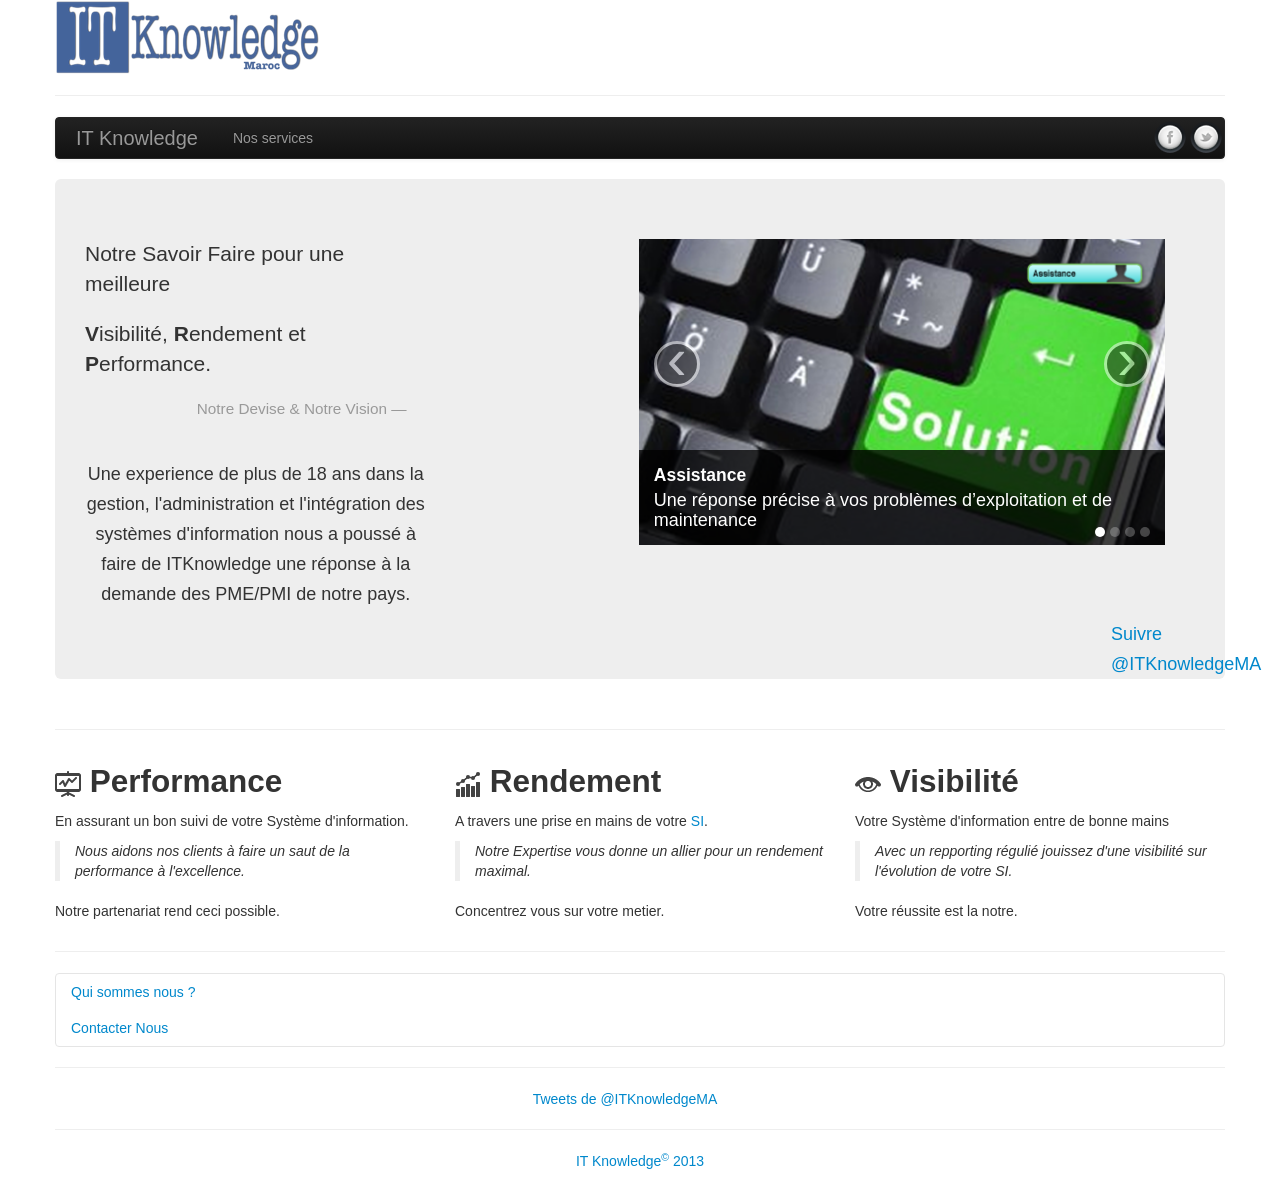
==== archive/index.html @ 9f3d24bb "Initial Hugo rebuild of itknowledge.ma (fr/en, AI agentic services focus) - Multilingual Hugo 0.170 " ====
<!DOCTYPE html>
<html lang="en">
<head>
	<!-- Google Tag Manager -->
	<script>(function(w,d,s,l,i){w[l]=w[l]||[];w[l].push({'gtm.start':
	new Date().getTime(),event:'gtm.js'});var f=d.getElementsByTagName(s)[0],
	j=d.createElement(s),dl=l!='dataLayer'?'&l='+l:'';j.async=true;j.src=
	'https://www.googletagmanager.com/gtm.js?id='+i+dl;f.parentNode.insertBefore(j,f);
	})(window,document,'script','dataLayer','GTM-KGM5GGJ');</script>
	<!-- End Google Tag Manager -->
    <meta charset="utf-8">
    <link type="text/plain" rel="author" href="https://www.itknowledge.ma/humans.txt">
    <meta name="viewport" content="width=device-width, initial-scale=1.0">
    <meta name="description" content="ITKnowledge fournit des services de création de site web au Maroc, intégration des systemes d'information , developpement applications Mobile et consulting en securite au Maroc.">
    <meta name="keywords" content="websense, Trendmicro, Cyberoam, juniper, Cisco, Microsoft, Astaro, Kaspersky, vmware, Xenserver, Citrix, Peplink, Securite, firewall, Mobile application, Web application, Formation IT, Formation Drupal, Formation Securite, Formation systemes, Formation Management">
    <meta http-equiv="Expires" content="mon, 26 dec 2013 00:30:00 GMT">
    <meta name="author" content="itknowledge.ma">
    <meta property="og:title" content="Conseil Maroc, Accopagnement Maroc,  Integration Maroc, Assistance Maroc, formation Securite Maroc, Audit Securite Maroc">
    <meta property="og:type" content="blog">
    <meta property="og:url" content="http://www.itknowledgemaroc.com/index.html">
    <meta property="og:image" content="http://www.itknowledgemaroc.com/images/logoitknowledgesmall.png">
    <meta property="og:site_name" content="IT Integration Conseil Assistance et Accompagnement Maroc - ITKnowledge">
    <meta property="fb:admins" content="100004329032729">
    <meta property="og:description" content="ITKnowledge fournit des services de création de site web au Maroc, intégration des systemes d'information , developpement applications Mobile et consulting en securite au Maroc.">
    <meta name="robots" content="INDEX,FOLLOW">
    <meta name="google-site-verification" content="gLkpE6vQe5Xq4Aj5p43UBh1eKog3j5j23NVmX8FNdp8" />
    <meta name="google-site-verification" content="kWJfULlwI8M_8m8OjEC60_mT_LgZrUk0gXQHV8JNLC8" />
    <meta name="google-site-verification" content="b7w4H4zEkG7fqYgEr7KMDvGUmPZwwdD9KAbfcp3x84A" />
    <script src="https://load.sumome.com/" data-sumo-site-id="2e2bdeb082dbbfe4f0b3ce0807c9096d0d4c359fb4e5bbbcb52ca690d9aaf2c2" async="async"></script>
    <title>Conseil Maroc, Accopagnement Maroc,  Integration Maroc, Assistance Maroc, formation Securite Maroc, Audit Securite Maroc | ITKnowledge</title>

    <!-- Les styles -->

    <link href="css/bootstrap.css" rel="stylesheet">
    <link href="css/docs.css" rel="stylesheet">
    <link rel="icon" href="favicon.ico" type="image/x-icon">
    <link rel="shortcut icon" href="favicon.ico" type="image/x-icon">
    <link rel="stylesheet" href="css/mystyle.css">

<!--     <link href='http://fonts.googleapis.com/css?family=Belleza' rel='stylesheet' type='text/css'> -->

    <style>
      body {
        padding-top: 0px; /* 60px to make the container go all the way to the bottom of the topbar */
      }
    </style>
<!--     <link href="css/bootstrap-responsive.css" rel="stylesheet"> -->

    <!-- HTML5 shim, for IE6-8 support of HTML5 elements -->
    <!--[if lt IE 9]>
      <script src="js/html5shiv.js"></script>
    <![endif]-->

    <!-- Fav and touch icons -->
    <link rel="apple-touch-icon-precomposed" sizes="144x144" href="https://itknowledge.ma/assets/ico/apple-touch-icon-144-precomposed.png">
    <link rel="apple-touch-icon-precomposed" sizes="114x114" href="https://itknowledge.ma/assets/ico/apple-touch-icon-114-precomposed.png">
    <link rel="apple-touch-icon-precomposed" sizes="72x72" href="https://itknowledge.ma/assets/ico/apple-touch-icon-72-precomposed.png">
    <link rel="apple-touch-icon-precomposed" href="https://itknowledge.ma/assets/ico/apple-touch-icon-57-precomposed.png">
    <link rel="shortcut icon" href="https://itknowledge.ma/assets/ico/favicon.png">
<!--     <script src="jquery-1.9.1.min.js"></script> -->
    <script type="text/javascript">
	  !function(){var analytics=window.analytics=window.analytics||[];if(!analytics.initialize)if(analytics.invoked)window.console&&console.error&&console.error("Segment snippet included twice.");else{analytics.invoked=!0;analytics.methods=["trackSubmit","trackClick","trackLink","trackForm","pageview","identify","reset","group","track","ready","alias","debug","page","once","off","on"];analytics.factory=function(t){return function(){var e=Array.prototype.slice.call(arguments);e.unshift(t);analytics.push(e);return analytics}};for(var t=0;t<analytics.methods.length;t++){var e=analytics.methods[t];analytics[e]=analytics.factory(e)}analytics.load=function(t){var e=document.createElement("script");e.type="text/javascript";e.async=!0;e.src=("https:"===document.location.protocol?"https://":"http://")+"cdn.segment.com/analytics.js/v1/"+t+"/analytics.min.js";var n=document.getElementsByTagName("script")[0];n.parentNode.insertBefore(e,n)};analytics.SNIPPET_VERSION="4.0.0";
	  analytics.load("5xCom2hsTp8vgGqq35LtOImy88eGm15W");
	  analytics.page();
  	  }}();
	</script>
	
	
	<!-- Start of Async Drift Code -->
<script>
!function() {
  var t;
  if (t = window.driftt = window.drift = window.driftt || [], !t.init) return t.invoked ? void (window.console && console.error && console.error("Drift snippet included twice.")) : (t.invoked = !0, 
  t.methods = [ "identify", "config", "track", "reset", "debug", "show", "ping", "page", "hide", "off", "on" ], 
  t.factory = function(e) {
    return function() {
      var n;
      return n = Array.prototype.slice.call(arguments), n.unshift(e), t.push(n), t;
    };
  }, t.methods.forEach(function(e) {
    t[e] = t.factory(e);
  }), t.load = function(t) {
    var e, n, o, i;
    e = 3e5, i = Math.ceil(new Date() / e) * e, o = document.createElement("script"), 
    o.type = "text/javascript", o.async = !0, o.crossorigin = "anonymous", o.src = "https://js.driftt.com/include/" + i + "/" + t + ".js", 
    n = document.getElementsByTagName("script")[0], n.parentNode.insertBefore(o, n);
  });
}();
drift.SNIPPET_VERSION = '0.3.1';
drift.load('8gs86n2d8gik');
</script>
<!-- End of Async Drift Code -->
</head>


<!-- <head>
   <title>Bootstrap 101 Template</title>
    <meta name="viewport" content="width=device-width, initial-scale=1.0">

    <link href="css/bootstrap-responsive.css" rel="stylesheet">

    <link href="css/bootstrap.min.css" rel="stylesheet" media="screen">
</head> -->

<body>
<!-- Google Tag Manager (noscript) -->
<noscript><iframe src="https://www.googletagmanager.com/ns.html?id=GTM-KGM5GGJ"
height="0" width="0" style="display:none;visibility:hidden"></iframe></noscript>
<!-- End Google Tag Manager (noscript) -->

<div class="container">
        <div>
            <img src="img/logoitknowledgesmall.png">
        </div>

</div>

<div class="container">
    <hr>
    <div class="navbar navbar-inverse navbar-fixed">
        <div class="navbar-inner">
            <div class="container">
                    <a id="btn1" class="brand" href="index.html#">IT Knowledge</a>
                    <ul class="nav">
                        <li id="btn2"><a href="index.html#">Nos services</a></li>
                        <li id="btn3"><a href="index.html#"></a></li>



                    </ul>
                    <div class="row pull-right">
                    <div class="container social" >
                        <div class="row">
                            <span class="icon-bar"><a href="https://www.facebook.com/ITKnowledgeMaroc"><div class="facebook"></div></a></span>
                            <span class="icon-bar"><a href="https://twitter.com/ITKnowledgeMA"><div class="twitter"></div></a></span>
                        </div>
                    </div>
                    </div>


            </div>
        </div>
    </div>


    <div class="row-fluid">

        <div class="span12">
            <div class="hero-unit">
                <div id="home" class="row">
                    <div class="span4">

                        <p class="lead">Notre Savoir Faire pour une meilleure </p>
                        <p class="lead"><strong>V</strong>isibilité, <strong>R</strong>endement et <strong>P</strong>erformance.</p>
                        <blockquote class="pull-right">
                        <small>Notre Devise &<cite title="Notre Vision"> Notre Vision</cite></small>
                        </blockquote>
                        <br>
                        <br>
                        <p class="text-center">Une experience de plus de 18 ans dans la gestion, l'administration et l'intégration des systèmes d'information nous a poussé à faire de ITKnowledge une réponse à la demande des PME/PMI de notre pays.</p>

                    </div>


                    <div class="span6 offset2">
                        <div id="myCarousel" class="carousel slide">
                            <ol class="carousel-indicators">
                            <li data-target="#myCarousel" data-slide-to="0" class="active"></li>
                            <li data-target="#myCarousel" data-slide-to="1"></li>
                            <li data-target="#myCarousel" data-slide-to="2"></li>
                            <li data-target="#myCarousel" data-slide-to="3"></li>
                            </ol>
                            <!-- Carousel items -->
                            <div class="carousel-inner">
                                <div class="active item">
                                    <img src="img/img01.png" alt="">
                                    <div class="carousel-caption">
                                        <h4>Assistance</h4>
                                        <p>Une réponse précise à vos problèmes d’exploitation et de maintenance</p>
                                    </div>
                                </div>
                                <div class="item">
                                    <img src="img/img02.png" alt="">
                                    <div class="carousel-caption">
                                        <h4>Accompagnement</h4>
                                        <p>Des consultants expérimentés vous assurent un accompagnement réussi</p>
                                    </div>
                                </div>
                                <div class="item">
                                    <img src="img/img03.png" alt="">
                                    <div class="carousel-caption">
                                        <h4>Integration</h4>
                                        <p>Nos ingénieurs sont à votre disposition pour mieux comprendre vos besoins</p>
                                    </div>
                                </div>
                                <div class="item">
                                    <img src="img/img04.png" alt="">
                                    <div class="carousel-caption">
                                        <h4>Conseil</h4>
                                        <p>Une expertise pointue sur les nouvelles technologies pour un meilleur conseil</p>
                                    </div>
                                </div>
                            </div>

                    <!-- Carousel nav -->
                            <a class="carousel-control left" href="index.html#myCarousel" data-slide="prev">&lsaquo;</a>
                            <a class="carousel-control right" href="index.html#myCarousel" data-slide="next">&rsaquo;</a>
                        </div>
                    </div>
                    <div class="twitt">
<a href="https://twitter.com/ITKnowledgeMA" class="twitter-follow-button" data-show-count="false" data-lang="fr" data-show-screen-name="false">Suivre @ITKnowledgeMA</a>
<script>!function(d,s,id){var js,fjs=d.getElementsByTagName(s)[0],p=/^http:/.test(d.location)?'http':'https';if(!d.getElementById(id)){js=d.createElement(s);js.id=id;js.src=p+'://platform.twitter.com/widgets.js';fjs.parentNode.insertBefore(js,fjs);}}(document, 'script', 'twitter-wjs');</script>
</div>
                </div>




                <div id="service" class="row product-list">
                    <div class="span3">
                    <ul class="box">
                        <li>
                            <div class="img-product">

                                <img src="img/AccompagnementBW.png" alt="">
                                <h3>Accompagnement</h3>
                                <p>Nous assistons nos clients à la réalisation des cahiers des charges pour leurs projets informatiques.</p>
                            </div>
                        </li>
                    </ul>
                    </div>

                    <div class="span3">
                    <ul class="box">
                        <li>
                            <div class="img-product">

                                <img src="img/IntegrationBW.png" alt="">
                                <h3>Integration</h3>
                                <p>Nous mettons en place l'architecture qui répond aux besoins les plus pointus de nos clients.</p>
                            </div>
                        </li>
                    </ul>
                    </div>


                    <div class="span3">
                    <ul class="box">
                        <li>
                            <div class="img-product">

                                <img src="img/ConseilBW.png" alt="">
                                <h3>Conseil</h3>
                                <p>Nous apportons le meilleur des nouvelles technologies pour satisfaire les nouveaux défis de nos clients.</p>
                            </div>
                        </li>
                    </ul>
                    </div>


                    <div class="span3">
                    <ul class="box">
                        <li>
                            <div class="img-product">

                                <img src="img/AssistanceBW.png" alt="">
                                <h3>Assistance</h3>
                                <p>Nous sommes à l'écoute de nos clients pour résoudre leurs problèmes d'exploitation au quotidien.</p>
                            </div>
                        </li>
                    </ul>
                    </div>







                </div>















                </div>





        </div>

    </div>
    <hr>
    <div class="row">

        <div class="span4">

            <h2><img src="img/performance.png"> Performance</h2>
            <p>En assurant un bon suivi de votre Système d'information.</p>
            <blockquote><em>Nous aidons nos clients à faire un saut de la performance à l'excellence.</em></blockquote>
            <p>Notre partenariat rend ceci possible.</p>
        </div>

        <div class="span4">

            <h2><img src="img/rendement.png"> Rendement</h2>
            <p class="tooltip-demo">A travers une prise en mains de votre <a href="index.html#" data-toggle="tooltip" data-placement="top" title="Système d'information">SI</a>.</p>
            <blockquote><em>Notre Expertise vous donne un allier pour un rendement maximal.</em></blockquote>
            <p>Concentrez vous sur votre metier.</p>
        </div>

        <div class="span4">

            <h2><img src="img/visibilite.png" class="img-rounded"> Visibilité</h2>
            <p>Votre Système d'information entre de bonne mains</p>
            <blockquote><em>Avec un repporting régulié jouissez d'une visibilité sur l'évolution de votre SI.</em></blockquote>
            <p>Votre réussite est la notre.</p>
        </div>
    </div>
    <hr>

        <div class="accordion" id="accordion2">

                <div class="accordion-group">
                    <div class="accordion-heading">
                        <a class="accordion-toggle" data-toggle="collapse" data-parent="#accordion2" href="index.html#collapseTree">
                        Qui sommes nous ?
                        </a>
                    </div>
                    <div id="collapseTree" class="accordion-body collapse">
                        <div class="accordion-inner">
                        <p>Basée à Casablanca, ITKnowledge, est le résultat de l’union d’une équipe d’experts, tant à l’échelle nationale
                        qu’internationale, dans le domaine des nouvelles technologies digitales.</p>
                        <p>ITKnowledge c’est aujourd’hui :</p>
                        <ul>
                        <li>Un capital de plus de 10 ans d’expérience dans les NTIC, le déploiement commercial et marketing;</li>
                        <li>Une équipe d’ingénieurs talentueux, encadrés par des consultants seniors confirmés de haut niveau.</li>
                        </ul>
                        <p>Nous nous positionnons, actuellement, en qualité de centre de compétences en matière des développements
                        orientation services web et mobiles.</p>
                        <p>ITKnowledge c’est également :</p>
                        <ul>
                        <li>La formation et le conseil dans le domaine des technologies de Web marketing;</li>
                        <li>La réalisation de solutions dédiées aux sites web, les web mobiles et les Réseaux Sociaux;</li>
                        <li>Le référencement et l’animation active et dynamique des sites web;</li>
                        <li>Le développement de solutions de sécurité des données sur Internet ainsi que les sites web et les applications web.</li>
                        </ul>
                        <p>L’ensemble de ces atouts nous permettent l’optimisation d’un avantage compétitif précieux au service de nos
                        partenaires.</p>
                        </div>
                    </div>

<!--
                        <div class="accordion-heading">
                            <a class="accordion-toggle" data-toggle="collapse" data-parent="#accordion2" href="#collapseTwo">
                            Nos partenaires
                            </a>
                        </div>
                        <div id="collapseTwo" class="accordion-body collapse">
                            <div class="accordion-inner">
                            Logos partenaires
                            </div>
                        </div>-->



                    <div class="accordion-heading">
                        <a class="accordion-toggle" data-toggle="collapse" data-parent="#accordion2" href="index.html#collapseOne">
                        Contacter Nous
                        </a>
                    </div>
                    <div id="collapseOne" class="accordion-body collapse">
                        <div class="accordion-inner">
                            <address>
                            <strong>IT Knowledge Maroc, Inc.</strong><br>
                            Groupe ATTAKKADDOUM GH2-17, 2ème Etage<br>
                            SIDI BERNOUSSI, Casablanca<br>
                            <abbr title="Mr Karim Bellioum (Company Founder)">Mobile:</abbr> +212 6 61 19 94 69
                            <abbr title="Mr Rachid Zaidi (Company Founder)">  Mobile:</abbr> +212 6 61 21 17 81
                            </address>

                            <address>
                            <i class="icon-envelope"></i>
                            <a href="https://itknowledge.ma/cdn-cgi/l/email-protection#6a49"><span class="__cf_email__" data-cfemail="4a2925243e2b293e0a233e2124253d262f2e2d2f272b38252964292527">[email&#160;protected]</span></a><br>
                            <i class="icon-envelope"></i>
                            <a href="https://itknowledge.ma/cdn-cgi/l/email-protection#80a3"><span class="__cf_email__" data-cfemail="a4c7cbcad0c5c7d0e4cdd0cfcacbd3c8c1c0c3c18ac9c5">[email&#160;protected]</span></a>
                            </address>
                        </div>
                    </div>
                </div>

        </div>

    <hr>

<center><div class="row">
<a class="twitter-timeline" width="590" height="200" href="https://twitter.com/ITKnowledgeMA" data-widget-id="407196105009422336">Tweets de @ITKnowledgeMA</a>
<script data-cfasync="false" src="cdn-cgi/scripts/5c5dd728/cloudflare-static/email-decode.min.js"></script><script>!function(d,s,id){var js,fjs=d.getElementsByTagName(s)[0],p=/^http:/.test(d.location)?'http':'https';if(!d.getElementById(id)){js=d.createElement(s);js.id=id;js.src=p+"://platform.twitter.com/widgets.js";fjs.parentNode.insertBefore(js,fjs);}}(document,"script","twitter-wjs");</script>
</div></center>


<hr>
    <div class="container">
        <div id="footer">
            <p class="text-center"><a href="index.html#">IT Knowledge<sup>&copy;</sup> 2013</a></p>
        </div>
    </div>
</div>

<script type="application/ld+json">
  {
    "@context": "http://schema.org",
    "@type": "Organization",
    "name": "IT Knowledge Maroc",
    "url": "https://www.itknowledge.ma",
    "sameAs": [
      "https://www.facebook.com/ITKnowledgeMaroc",
      "https://twitter.com/ITKnowledgeMA"
    ]
  }
</script>



<script src="js/jquery.js"></script>
<!-- <script src="js/bootstrap.min.js"></script> -->
<script src="js/bootstrap-tooltip.js"></script>
<script src="js/bootstrap-popover.js"></script>
<script src="js/bootstrap-carousel.js"></script>
<script src="js/bootstrap-transition.js"></script>
<script src="js/bootstrap-collapse.js"></script>
<script src="js/holder.js"></script>
<!-- <script src="js/application.js"></script> -->
<script src="application.js"></script>
<!-- begin olark code -->
<script type="text/javascript" async> ;(function(o,l,a,r,k,y){if(o.olark)return; r="script";y=l.createElement(r);r=l.getElementsByTagName(r)[0]; y.async=1;y.src="//"+a;r.parentNode.insertBefore(y,r); y=o.olark=function(){k.s.push(arguments);k.t.push(+new Date)}; y.extend=function(i,j){y("extend",i,j)}; y.identify=function(i){y("identify",k.i=i)}; y.configure=function(i,j){y("configure",i,j);k.c[i]=j}; k=y._={s:[],t:[+new Date],c:{},l:a}; })(window,document,"static.olark.com/jsclient/loader.js");
/* custom configuration goes here (www.olark.com/documentation) */
olark.identify('7436-340-10-8497');</script>
<!-- end olark code -->

<script>
      !function ($) {
        $(function(){
          // carousel demo
          $('#myCarousel').carousel()
        })
      }(window.jQuery)
</script>
</body>
</html>
---- archive/css/docs.css ----
/* Add additional stylesheets below
-------------------------------------------------- */
/*
  Bootstrap's documentation styles
  Special styles for presenting Bootstrap's documentation and examples
*/



/* Body and structure
-------------------------------------------------- */

body {
  position: relative;
  padding-top: 40px;
}

/* Code in headings */
h3 code {
  font-size: 14px;
  font-weight: normal;
}



/* Tweak navbar brand link to be super sleek
-------------------------------------------------- */

body > .navbar {
  font-size: 13px;
}

/* Change the docs' brand */
body > .navbar .brand {
  padding-right: 0;
  padding-left: 0;
  margin-left: 20px;
  float: right;
  font-weight: bold;
  color: #000;
  text-shadow: 0 1px 0 rgba(255,255,255,.1), 0 0 30px rgba(255,255,255,.125);
  -webkit-transition: all .2s linear;
     -moz-transition: all .2s linear;
          transition: all .2s linear;
}
body > .navbar .brand:hover {
  text-decoration: none;
  text-shadow: 0 1px 0 rgba(255,255,255,.1), 0 0 30px rgba(255,255,255,.4);
}


/* Sections
-------------------------------------------------- */

/* padding for in-page bookmarks and fixed navbar */
section {
  padding-top: 30px;
}
section > .page-header,
section > .lead {
  color: #5a5a5a;
}
section > ul li {
  margin-bottom: 5px;
}

/* Separators (hr) */
.bs-docs-separator {
  margin: 40px 0 39px;
}

/* Faded out hr */
hr.soften {
  height: 1px;
  margin: 70px 0;
  background-image: -webkit-linear-gradient(left, rgba(0,0,0,0), rgba(0,0,0,.1), rgba(0,0,0,0));
  background-image:    -moz-linear-gradient(left, rgba(0,0,0,0), rgba(0,0,0,.1), rgba(0,0,0,0));
  background-image:     -ms-linear-gradient(left, rgba(0,0,0,0), rgba(0,0,0,.1), rgba(0,0,0,0));
  background-image:      -o-linear-gradient(left, rgba(0,0,0,0), rgba(0,0,0,.1), rgba(0,0,0,0));
  border: 0;
}



/* Jumbotrons
-------------------------------------------------- */

/* Base class
------------------------- */
.jumbotron {
  position: relative;
  padding: 40px 0;
  color: #fff;
  text-align: center;
  text-shadow: 0 1px 3px rgba(0,0,0,.4), 0 0 30px rgba(0,0,0,.075);
  background: #020031; /* Old browsers */
  background: -moz-linear-gradient(45deg,  #020031 0%, #6d3353 100%); /* FF3.6+ */
  background: -webkit-gradient(linear, left bottom, right top, color-stop(0%,#020031), color-stop(100%,#6d3353)); /* Chrome,Safari4+ */
  background: -webkit-linear-gradient(45deg,  #020031 0%,#6d3353 100%); /* Chrome10+,Safari5.1+ */
  background: -o-linear-gradient(45deg,  #020031 0%,#6d3353 100%); /* Opera 11.10+ */
  background: -ms-linear-gradient(45deg,  #020031 0%,#6d3353 100%); /* IE10+ */
  background: linear-gradient(45deg,  #020031 0%,#6d3353 100%); /* W3C */
  filter: progid:DXImageTransform.Microsoft.gradient( startColorstr='#020031', endColorstr='#6d3353',GradientType=1 ); /* IE6-9 fallback on horizontal gradient */
  -webkit-box-shadow: inset 0 3px 7px rgba(0,0,0,.2), inset 0 -3px 7px rgba(0,0,0,.2);
     -moz-box-shadow: inset 0 3px 7px rgba(0,0,0,.2), inset 0 -3px 7px rgba(0,0,0,.2);
          box-shadow: inset 0 3px 7px rgba(0,0,0,.2), inset 0 -3px 7px rgba(0,0,0,.2);
}
.jumbotron h1 {
  font-size: 80px;
  font-weight: bold;
  letter-spacing: -1px;
  line-height: 1;
}
.jumbotron p {
  font-size: 24px;
  font-weight: 300;
  line-height: 1.25;
  margin-bottom: 30px;
}

/* Link styles (used on .masthead-links as well) */
.jumbotron a {
  color: #fff;
  color: rgba(255,255,255,.5);
  -webkit-transition: all .2s ease-in-out;
     -moz-transition: all .2s ease-in-out;
          transition: all .2s ease-in-out;
}
.jumbotron a:hover {
  color: #fff;
  text-shadow: 0 0 10px rgba(255,255,255,.25);
}

/* Download button */
.masthead .btn {
  padding: 19px 24px;
  font-size: 24px;
  font-weight: 200;
  color: #fff; /* redeclare to override the `.jumbotron a` */
  border: 0;
  -webkit-border-radius: 6px;
     -moz-border-radius: 6px;
          border-radius: 6px;
  -webkit-box-shadow: inset 0 1px 0 rgba(255,255,255,.1), 0 1px 5px rgba(0,0,0,.25);
     -moz-box-shadow: inset 0 1px 0 rgba(255,255,255,.1), 0 1px 5px rgba(0,0,0,.25);
          box-shadow: inset 0 1px 0 rgba(255,255,255,.1), 0 1px 5px rgba(0,0,0,.25);
  -webkit-transition: none;
     -moz-transition: none;
          transition: none;
}
.masthead .btn:hover {
  -webkit-box-shadow: inset 0 1px 0 rgba(255,255,255,.1), 0 1px 5px rgba(0,0,0,.25);
     -moz-box-shadow: inset 0 1px 0 rgba(255,255,255,.1), 0 1px 5px rgba(0,0,0,.25);
          box-shadow: inset 0 1px 0 rgba(255,255,255,.1), 0 1px 5px rgba(0,0,0,.25);
}
.masthead .btn:active {
  -webkit-box-shadow: inset 0 2px 4px rgba(0,0,0,.1), 0 1px 0 rgba(255,255,255,.1);
     -moz-box-shadow: inset 0 2px 4px rgba(0,0,0,.1), 0 1px 0 rgba(255,255,255,.1);
          box-shadow: inset 0 2px 4px rgba(0,0,0,.1), 0 1px 0 rgba(255,255,255,.1);
}


/* Pattern overlay
------------------------- */
.jumbotron .container {
  position: relative;
  z-index: 2;
}
.jumbotron:after {
  content: '';
  display: block;
  position: absolute;
  top: 0;
  right: 0;
  bottom: 0;
  left: 0;
  background: url(https://itknowledge.ma/img/bs-docs-masthead-pattern.png) repeat center center;
  opacity: .4;
}
@media
only screen and (-webkit-min-device-pixel-ratio: 2),
only screen and (   min--moz-device-pixel-ratio: 2),
only screen and (     -o-min-device-pixel-ratio: 2/1) {

  .jumbotron:after {
    background-size: 150px 150px;
  }

}

/* Masthead (docs home)
------------------------- */
.masthead {
  padding: 70px 0 80px;
  margin-bottom: 0;
  color: #fff;
}
.masthead h1 {
  font-size: 120px;
  line-height: 1;
  letter-spacing: -2px;
}
.masthead p {
  font-size: 40px;
  font-weight: 200;
  line-height: 1.25;
}

/* Textual links in masthead */
.masthead-links {
  margin: 0;
  list-style: none;
}
.masthead-links li {
  display: inline;
  padding: 0 10px;
  color: rgba(255,255,255,.25);
}

/* Social proof buttons from GitHub & Twitter */
.bs-docs-social {
  padding: 15px 0;
  text-align: center;
  background-color: #f5f5f5;
  border-top: 1px solid #fff;
  border-bottom: 1px solid #ddd;
}

/* Quick links on Home */
.bs-docs-social-buttons {
  margin-left: 0;
  margin-bottom: 0;
  padding-left: 0;
  list-style: none;
}
.bs-docs-social-buttons li {
  display: inline-block;
  padding: 5px 8px;
  line-height: 1;
  *display: inline;
  *zoom: 1;
}

/* Subhead (other pages)
------------------------- */
.subhead {
  text-align: left;
  border-bottom: 1px solid #ddd;
}
.subhead h1 {
  font-size: 60px;
}
.subhead p {
  margin-bottom: 20px;
}
.subhead .navbar {
  display: none;
}



/* Marketing section of Overview
-------------------------------------------------- */

.marketing {
  text-align: center;
  color: #5a5a5a;
}
.marketing h1 {
  margin: 60px 0 10px;
  font-size: 60px;
  font-weight: 200;
  line-height: 1;
  letter-spacing: -1px;
}
.marketing h2 {
  font-weight: 200;
  margin-bottom: 5px;
}
.marketing p {
  font-size: 16px;
  line-height: 1.5;
}
.marketing .marketing-byline {
  margin-bottom: 40px;
  font-size: 20px;
  font-weight: 300;
  line-height: 1.25;
  color: #999;
}
.marketing-img {
  display: block;
  margin: 0 auto 30px;
  max-height: 145px;
}



/* Footer
-------------------------------------------------- */

.footer {
  text-align: center;
  padding: 30px 0;
  margin-top: 70px;
  border-top: 1px solid #e5e5e5;
  background-color: #f5f5f5;
}
.footer p {
  margin-bottom: 0;
  color: #777;
}
.footer-links {
  margin: 10px 0;
}
.footer-links li {
  display: inline;
  padding: 0 2px;
}
.footer-links li:first-child {
  padding-left: 0;
}



/* Special grid styles
-------------------------------------------------- */

.show-grid {
  margin-top: 10px;
  margin-bottom: 20px;
}
.show-grid [class*="span"] {
  background-color: #eee;
  text-align: center;
  -webkit-border-radius: 3px;
     -moz-border-radius: 3px;
          border-radius: 3px;
  min-height: 40px;
  line-height: 40px;
}
.show-grid [class*="span"]:hover {
  background-color: #ddd;
}
.show-grid .show-grid {
  margin-top: 0;
  margin-bottom: 0;
}
.show-grid .show-grid [class*="span"] {
  margin-top: 5px;
}
.show-grid [class*="span"] [class*="span"] {
  background-color: #ccc;
}
.show-grid [class*="span"] [class*="span"] [class*="span"] {
  background-color: #999;
}



/* Mini layout previews
-------------------------------------------------- */
.mini-layout {
  border: 1px solid #ddd;
  -webkit-border-radius: 6px;
     -moz-border-radius: 6px;
          border-radius: 6px;
  -webkit-box-shadow: 0 1px 2px rgba(0,0,0,.075);
     -moz-box-shadow: 0 1px 2px rgba(0,0,0,.075);
          box-shadow: 0 1px 2px rgba(0,0,0,.075);
}
.mini-layout,
.mini-layout .mini-layout-body,
.mini-layout.fluid .mini-layout-sidebar {
  height: 300px;
}
.mini-layout {
  margin-bottom: 20px;
  padding: 9px;
}
.mini-layout div {
  -webkit-border-radius: 3px;
     -moz-border-radius: 3px;
          border-radius: 3px;
}
.mini-layout .mini-layout-body {
  background-color: #dceaf4;
  margin: 0 auto;
  width: 70%;
}
.mini-layout.fluid .mini-layout-sidebar,
.mini-layout.fluid .mini-layout-header,
.mini-layout.fluid .mini-layout-body {
  float: left;
}
.mini-layout.fluid .mini-layout-sidebar {
  background-color: #bbd8e9;
  width: 20%;
}
.mini-layout.fluid .mini-layout-body {
  width: 77.5%;
  margin-left: 2.5%;
}



/* Download page
-------------------------------------------------- */

.download .page-header {
  margin-top: 36px;
}
.page-header .toggle-all {
  margin-top: 5px;
}

/* Space out h3s when following a section */
.download h3 {
  margin-bottom: 5px;
}
.download-builder input + h3,
.download-builder .checkbox + h3 {
  margin-top: 9px;
}

/* Fields for variables */
.download-builder input[type=text] {
  margin-bottom: 9px;
  font-family: Menlo, Monaco, "Courier New", monospace;
  font-size: 12px;
  color: #d14;
}
.download-builder input[type=text]:focus {
  background-color: #fff;
}

/* Custom, larger checkbox labels */
.download .checkbox {
  padding: 6px 10px 6px 25px;
  font-size: 13px;
  line-height: 18px;
  color: #555;
  background-color: #f9f9f9;
  -webkit-border-radius: 3px;
     -moz-border-radius: 3px;
          border-radius: 3px;
  cursor: pointer;
}
.download .checkbox:hover {
  color: #333;
  background-color: #f5f5f5;
}
.download .checkbox small {
  font-size: 12px;
  color: #777;
}

/* Variables section */
#variables label {
  margin-bottom: 0;
}

/* Giant download button */
.download-btn {
  margin: 36px 0 108px;
}
#download p,
#download h4 {
  max-width: 50%;
  margin: 0 auto;
  color: #999;
  text-align: center;
}
#download h4 {
  margin-bottom: 0;
}
#download p {
  margin-bottom: 18px;
}
.download-btn .btn {
  display: block;
  width: auto;
  padding: 19px 24px;
  margin-bottom: 27px;
  font-size: 30px;
  line-height: 1;
  text-align: center;
  -webkit-border-radius: 6px;
     -moz-border-radius: 6px;
          border-radius: 6px;
}



/* Misc
-------------------------------------------------- */

/* Make tables spaced out a bit more */
h2 + table,
h3 + table,
h4 + table,
h2 + .row {
  margin-top: 5px;
}

/* Example sites showcase */
.example-sites {
  xmargin-left: 20px;
}
.example-sites img {
  max-width: 100%;
  margin: 0 auto;
}

.scrollspy-example {
  height: 200px;
  overflow: auto;
  position: relative;
}


/* Fake the :focus state to demo it */
.focused {
  border-color: rgba(82,168,236,.8);
  -webkit-box-shadow: inset 0 1px 3px rgba(0,0,0,.1), 0 0 8px rgba(82,168,236,.6);
     -moz-box-shadow: inset 0 1px 3px rgba(0,0,0,.1), 0 0 8px rgba(82,168,236,.6);
          box-shadow: inset 0 1px 3px rgba(0,0,0,.1), 0 0 8px rgba(82,168,236,.6);
  outline: 0;
}

/* For input sizes, make them display block */
.docs-input-sizes select,
.docs-input-sizes input[type=text] {
  display: block;
  margin-bottom: 9px;
}

/* Icons
------------------------- */
.the-icons {
  margin-left: 0;
  list-style: none;
}
.the-icons li {
  float: left;
  width: 25%;
  line-height: 25px;
}
.the-icons i:hover {
  background-color: rgba(255,0,0,.25);
}

/* Example page
------------------------- */
.bootstrap-examples h4 {
  margin: 10px 0 5px;
}
.bootstrap-examples p {
  font-size: 13px;
  line-height: 18px;
}
.bootstrap-examples .thumbnail {
  margin-bottom: 9px;
  background-color: #fff;
}



/* Bootstrap code examples
-------------------------------------------------- */

/* Base class */
.bs-docs-example {
  position: relative;
  margin: 15px 0;
  padding: 39px 19px 14px;
  *padding-top: 19px;
  background-color: #fff;
  border: 1px solid #ddd;
  -webkit-border-radius: 4px;
     -moz-border-radius: 4px;
          border-radius: 4px;
}

/* Echo out a label for the example */
.bs-docs-example:after {
  content: "Example";
  position: absolute;
  top: -1px;
  left: -1px;
  padding: 3px 7px;
  font-size: 12px;
  font-weight: bold;
  background-color: #f5f5f5;
  border: 1px solid #ddd;
  color: #9da0a4;
  -webkit-border-radius: 4px 0 4px 0;
     -moz-border-radius: 4px 0 4px 0;
          border-radius: 4px 0 4px 0;
}

/* Remove spacing between an example and it's code */
.bs-docs-example + .prettyprint {
  margin-top: -20px;
  padding-top: 15px;
}

/* Tweak examples
------------------------- */
.bs-docs-example > p:last-child {
  margin-bottom: 0;
}
.bs-docs-example .table,
.bs-docs-example .progress,
.bs-docs-example .well,
.bs-docs-example .alert,
.bs-docs-example .hero-unit,
.bs-docs-example .pagination,
.bs-docs-example .navbar,
.bs-docs-example > .nav,
.bs-docs-example blockquote {
  margin-bottom: 5px;
}
.bs-docs-example .pagination {
  margin-top: 0;
}
.bs-navbar-top-example,
.bs-navbar-bottom-example {
  z-index: 1;
  padding: 0;
  height: 90px;
  overflow: hidden; /* cut the drop shadows off */
}
.bs-navbar-top-example .navbar-fixed-top,
.bs-navbar-bottom-example .navbar-fixed-bottom {
  margin-left: 0;
  margin-right: 0;
}
.bs-navbar-top-example {
  -webkit-border-radius: 0 0 4px 4px;
     -moz-border-radius: 0 0 4px 4px;
          border-radius: 0 0 4px 4px;
}
.bs-navbar-top-example:after {
  top: auto;
  bottom: -1px;
  -webkit-border-radius: 0 4px 0 4px;
     -moz-border-radius: 0 4px 0 4px;
          border-radius: 0 4px 0 4px;
}
.bs-navbar-bottom-example {
  -webkit-border-radius: 4px 4px 0 0;
     -moz-border-radius: 4px 4px 0 0;
          border-radius: 4px 4px 0 0;
}
.bs-navbar-bottom-example .navbar {
  margin-bottom: 0;
}
form.bs-docs-example {
  padding-bottom: 19px;
}

/* Images */
.bs-docs-example-images img {
  margin: 10px;
  display: inline-block;
}

/* Tooltips */
.bs-docs-tooltip-examples {
  text-align: center;
  margin: 0 0 10px;
  list-style: none;
}
.bs-docs-tooltip-examples li {
  display: inline;
  padding: 0 10px;
}

/* Popovers */
.bs-docs-example-popover {
  padding-bottom: 24px;
  background-color: #f9f9f9;
}
.bs-docs-example-popover .popover {
  position: relative;
  display: block;
  float: left;
  width: 260px;
  margin: 20px;
}

/* Dropdowns */
.bs-docs-example-submenus {
  min-height: 180px;
}
.bs-docs-example-submenus > .pull-left + .pull-left {
  margin-left: 20px;
}
.bs-docs-example-submenus .dropup > .dropdown-menu,
.bs-docs-example-submenus .dropdown > .dropdown-menu {
  display: block;
  position: static;
  margin-bottom: 5px;
  *width: 180px;
}



/* Responsive docs
-------------------------------------------------- */

/* Utility classes table
------------------------- */
.responsive-utilities th small {
  display: block;
  font-weight: normal;
  color: #999;
}
.responsive-utilities tbody th {
  font-weight: normal;
}
.responsive-utilities td {
  text-align: center;
}
.responsive-utilities td.is-visible {
  color: #468847;
  background-color: #dff0d8 !important;
}
.responsive-utilities td.is-hidden {
  color: #ccc;
  background-color: #f9f9f9 !important;
}

/* Responsive tests
------------------------- */
.responsive-utilities-test {
  margin-top: 5px;
  margin-left: 0;
  list-style: none;
  overflow: hidden; /* clear floats */
}
.responsive-utilities-test li {
  position: relative;
  float: left;
  width: 25%;
  height: 43px;
  font-size: 14px;
  font-weight: bold;
  line-height: 43px;
  color: #999;
  text-align: center;
  border: 1px solid #ddd;
  -webkit-border-radius: 4px;
     -moz-border-radius: 4px;
          border-radius: 4px;
}
.responsive-utilities-test li + li {
  margin-left: 10px;
}
.responsive-utilities-test span {
  position: absolute;
  top:    -1px;
  left:   -1px;
  right:  -1px;
  bottom: -1px;
  -webkit-border-radius: 4px;
     -moz-border-radius: 4px;
          border-radius: 4px;
}
.responsive-utilities-test span {
  color: #468847;
  background-color: #dff0d8;
  border: 1px solid #d6e9c6;
}



/* Sidenav for Docs
-------------------------------------------------- */

.bs-docs-sidenav {
  width: 228px;
  margin: 30px 0 0;
  padding: 0;
  background-color: #fff;
  -webkit-border-radius: 6px;
     -moz-border-radius: 6px;
          border-radius: 6px;
  -webkit-box-shadow: 0 1px 4px rgba(0,0,0,.065);
     -moz-box-shadow: 0 1px 4px rgba(0,0,0,.065);
          box-shadow: 0 1px 4px rgba(0,0,0,.065);
}
.bs-docs-sidenav > li > a {
  display: block;
  width: 190px \9;
  margin: 0 0 -1px;
  padding: 8px 14px;
  border: 1px solid #e5e5e5;
}
.bs-docs-sidenav > li:first-child > a {
  -webkit-border-radius: 6px 6px 0 0;
     -moz-border-radius: 6px 6px 0 0;
          border-radius: 6px 6px 0 0;
}
.bs-docs-sidenav > li:last-child > a {
  -webkit-border-radius: 0 0 6px 6px;
     -moz-border-radius: 0 0 6px 6px;
          border-radius: 0 0 6px 6px;
}
.bs-docs-sidenav > .active > a {
  position: relative;
  z-index: 2;
  padding: 9px 15px;
  border: 0;
  text-shadow: 0 1px 0 rgba(0,0,0,.15);
  -webkit-box-shadow: inset 1px 0 0 rgba(0,0,0,.1), inset -1px 0 0 rgba(0,0,0,.1);
     -moz-box-shadow: inset 1px 0 0 rgba(0,0,0,.1), inset -1px 0 0 rgba(0,0,0,.1);
          box-shadow: inset 1px 0 0 rgba(0,0,0,.1), inset -1px 0 0 rgba(0,0,0,.1);
}
/* Chevrons */
.bs-docs-sidenav .icon-chevron-right {
  float: right;
  margin-top: 2px;
  margin-right: -6px;
  opacity: .25;
}
.bs-docs-sidenav > li > a:hover {
  background-color: #f5f5f5;
}
.bs-docs-sidenav a:hover .icon-chevron-right {
  opacity: .5;
}
.bs-docs-sidenav .active .icon-chevron-right,
.bs-docs-sidenav .active a:hover .icon-chevron-right {
  background-image: url(../img/glyphicons-halflings-white.png);
  opacity: 1;
}
.bs-docs-sidenav.affix {
  top: 40px;
}
.bs-docs-sidenav.affix-bottom {
  position: absolute;
  top: auto;
  bottom: 270px;
}




/* Responsive
-------------------------------------------------- */

/* Desktop large
------------------------- */
@media (min-width: 1200px) {
  .bs-docs-container {
    max-width: 970px;
  }
  .bs-docs-sidenav {
    width: 258px;
  }
  .bs-docs-sidenav > li > a {
    width: 230px \9; /* Override the previous IE8-9 hack */
  }
}

/* Desktop
------------------------- */
@media (max-width: 980px) {
  /* Unfloat brand */
  body > .navbar-fixed-top .brand {
    float: left;
    margin-left: 0;
    padding-left: 10px;
    padding-right: 10px;
  }

  /* Inline-block quick links for more spacing */
  .quick-links li {
    display: inline-block;
    margin: 5px;
  }

  /* When affixed, space properly */
  .bs-docs-sidenav {
    top: 0;
    width: 218px;
    margin-top: 30px;
    margin-right: 0;
  }
}

/* Tablet to desktop
------------------------- */
@media (min-width: 768px) and (max-width: 979px) {
  /* Remove any padding from the body */
  body {
    padding-top: 0;
  }
  /* Widen masthead and social buttons to fill body padding */
  .jumbotron {
    margin-top: -20px; /* Offset bottom margin on .navbar */
  }
  /* Adjust sidenav width */
  .bs-docs-sidenav {
    width: 166px;
    margin-top: 20px;
  }
  .bs-docs-sidenav.affix {
    top: 0;
  }
}

/* Tablet
------------------------- */
@media (max-width: 767px) {
  /* Remove any padding from the body */
  body {
    padding-top: 0;
  }

  /* Widen masthead and social buttons to fill body padding */
  .jumbotron {
    padding: 40px 20px;
    margin-top:   -20px; /* Offset bottom margin on .navbar */
    margin-right: -20px;
    margin-left:  -20px;
  }
  .masthead h1 {
    font-size: 90px;
  }
  .masthead p,
  .masthead .btn {
    font-size: 24px;
  }
  .marketing .span4 {
    margin-bottom: 40px;
  }
  .bs-docs-social {
    margin: 0 -20px;
  }

  /* Space out the show-grid examples */
  .show-grid [class*="span"] {
    margin-bottom: 5px;
  }

  /* Sidenav */
  .bs-docs-sidenav {
    width: auto;
    margin-bottom: 20px;
  }
  .bs-docs-sidenav.affix {
    position: static;
    width: auto;
    top: 0;
  }

  /* Unfloat the back to top link in footer */
  .footer {
    margin-left: -20px;
    margin-right: -20px;
    padding-left: 20px;
    padding-right: 20px;
  }
  .footer p {
    margin-bottom: 9px;
  }
}

/* Landscape phones
------------------------- */
@media (max-width: 480px) {
  /* Remove padding above jumbotron */
  body {
    padding-top: 0;
  }

  /* Change up some type stuff */
  h2 small {
    display: block;
  }

  /* Downsize the jumbotrons */
  .jumbotron h1 {
    font-size: 45px;
  }
  .jumbotron p,
  .jumbotron .btn {
    font-size: 18px;
  }
  .jumbotron .btn {
    display: block;
    margin: 0 auto;
  }

  /* center align subhead text like the masthead */
  .subhead h1,
  .subhead p {
    text-align: center;
  }

  /* Marketing on home */
  .marketing h1 {
    font-size: 30px;
  }
  .marketing-byline {
    font-size: 18px;
  }

  /* center example sites */
  .example-sites {
    margin-left: 0;
  }
  .example-sites > li {
    float: none;
    display: block;
    max-width: 280px;
    margin: 0 auto 18px;
    text-align: center;
  }
  .example-sites .thumbnail > img {
    max-width: 270px;
  }

  /* Do our best to make tables work in narrow viewports */
  table code {
    white-space: normal;
    word-wrap: break-word;
    word-break: break-all;
  }

  /* Examples: dropdowns */
  .bs-docs-example-submenus > .pull-left {
    float: none;
    clear: both;
  }
  .bs-docs-example-submenus > .pull-left,
  .bs-docs-example-submenus > .pull-left + .pull-left {
    margin-left: 0;
  }
  .bs-docs-example-submenus p {
    margin-bottom: 0;
  }
  .bs-docs-example-submenus .dropup > .dropdown-menu,
  .bs-docs-example-submenus .dropdown > .dropdown-menu {
    margin-bottom: 10px;
    float: none;
    max-width: 180px;
  }

  /* Examples: modal */
  .modal-example .modal {
    position: relative;
    top: auto;
    right: auto;
    bottom: auto;
    left: auto;
  }

  /* Tighten up footer */
  .footer {
    padding-top: 20px;
    padding-bottom: 20px;
  }
}
---- archive/css/mystyle.css ----
.box {
   background: #fff;
   font-family: 'Belleza', sans-serif;
   -webkit-border-radius: 1px;
   -moz-border-radius: 1px;
   border-radius: 1px;
   -webkit-box-shadow: 0 2px rgba(0, 0, 0, 0.05), 0 0 1px rgba(0, 0, 0, 0.2);
   -moz-box-shadow: 0 2px rgba(0, 0, 0, 0.05), 0 0 1px rgba(0, 0, 0, 0.2);
   box-shadow: 0 2px rgba(0, 0, 0, 0.05), 0 0 1px rgba(0, 0, 0, 0.2);
   list-style-type: none;
}

#service {
    
    display: none;
    
}


.twitt {
    
    position: relative;
    height: 10px;
    width: 10px;
    top: 3%;
    left: 95%;
    
}

.product-list{
   margin: 0 0 6px 0;
   overflow: hidden;
   position: relative;
   padding: 1px 2px 2px 1px;
}

.product-list>ul{
   margin: 0 0 0 -55px;
   padding: 0 0 5px;
   list-style: none;
   width: 964px;
   line-height: 16px;
}
.product-list>ul>li{
   float: left;
   width: 241px;
   margin: 0 0 50px 57px;
   padding: 30px 10px 70px;
   text-align: center;
   position: relative;
}
.product-list>ul.list-2>li{padding: 29px 10px 68px;}
.img-product{
   margin: 0 0 14px;
   text-align: center;
   position: relative;
}

.product-list h3{
   font-size: 18px;
   line-height: 20px;
   font-weight: normal;
   text-transform: uppercase;
   color: #7e8c8d;
   margin: 1 0 8px;
   word-spacing: -1px;
}

.product-list .demien h3{margin: 0 0 -3px;}
.offer h4 a,
.product-list h3 a,
.products h3 a{
   color: #7e8c8d;
   text-decoration: none;
}
.offer h4 a:hover, .product-list h3 a:hover, .products h3 a:hover{text-decoration: underline;}
.product-list p{
   margin: 0 0 17px;
   padding: 5px 9px 10px;
   text-align: left;
}
.product-list .price,
.specific .price,
.products .price{
   font-size: 26px;
   line-height: 28px;
   display: block;
   margin: 0 0 10px;
}
.product-list .price span,
.specific .price span,
.products .price span{
   font-size: 16px;
   color: #adb1b1;
   font-weight: normal;
}

.info{
   position: absolute;
   top: 16px;
   right: 21px;
   background: url(../img/info-icon.png) no-repeat;
   width: 48px;
   height: 48px;
   text-indent: -9999px;
   overflow: hidden;
   z-index: 1;
}
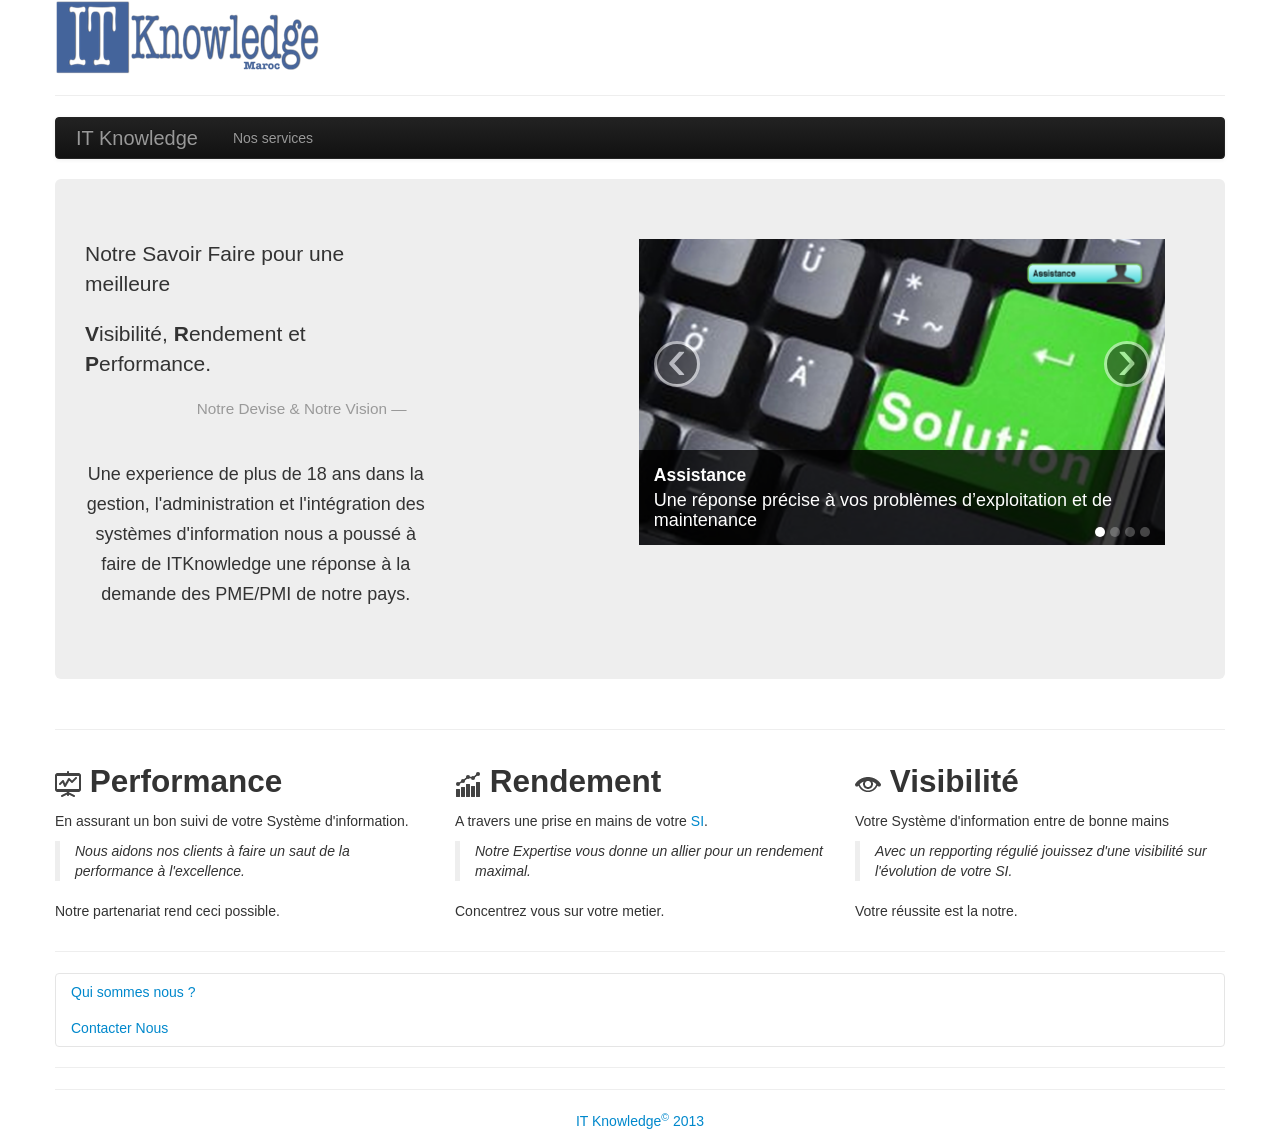
==== commit 54352f78: "Remove Facebook and X links - Remove social links from the footer, shared data, and organization met" ====
--- a/archive/index.html
+++ b/archive/index.html
@@ -128,14 +128,6 @@
 
 
                     </ul>
-                    <div class="row pull-right">
-                    <div class="container social" >
-                        <div class="row">
-                            <span class="icon-bar"><a href="https://www.facebook.com/ITKnowledgeMaroc"><div class="facebook"></div></a></span>
-                            <span class="icon-bar"><a href="https://twitter.com/ITKnowledgeMA"><div class="twitter"></div></a></span>
-                        </div>
-                    </div>
-                    </div>
 
 
             </div>
@@ -207,10 +199,6 @@
                             <a class="carousel-control right" href="index.html#myCarousel" data-slide="next">&rsaquo;</a>
                         </div>
                     </div>
-                    <div class="twitt">
-<a href="https://twitter.com/ITKnowledgeMA" class="twitter-follow-button" data-show-count="false" data-lang="fr" data-show-screen-name="false">Suivre @ITKnowledgeMA</a>
-<script>!function(d,s,id){var js,fjs=d.getElementsByTagName(s)[0],p=/^http:/.test(d.location)?'http':'https';if(!d.getElementById(id)){js=d.createElement(s);js.id=id;js.src=p+'://platform.twitter.com/widgets.js';fjs.parentNode.insertBefore(js,fjs);}}(document, 'script', 'twitter-wjs');</script>
-</div>
                 </div>
 
 
@@ -387,8 +375,6 @@
                             <strong>IT Knowledge Maroc, Inc.</strong><br>
                             Groupe ATTAKKADDOUM GH2-17, 2ème Etage<br>
                             SIDI BERNOUSSI, Casablanca<br>
-                            <abbr title="Mr Karim Bellioum (Company Founder)">Mobile:</abbr> +212 6 61 19 94 69
-                            <abbr title="Mr Rachid Zaidi (Company Founder)">  Mobile:</abbr> +212 6 61 21 17 81
                             </address>
 
                             <address>
@@ -405,10 +391,6 @@
 
     <hr>
 
-<center><div class="row">
-<a class="twitter-timeline" width="590" height="200" href="https://twitter.com/ITKnowledgeMA" data-widget-id="407196105009422336">Tweets de @ITKnowledgeMA</a>
-<script data-cfasync="false" src="cdn-cgi/scripts/5c5dd728/cloudflare-static/email-decode.min.js"></script><script>!function(d,s,id){var js,fjs=d.getElementsByTagName(s)[0],p=/^http:/.test(d.location)?'http':'https';if(!d.getElementById(id)){js=d.createElement(s);js.id=id;js.src=p+"://platform.twitter.com/widgets.js";fjs.parentNode.insertBefore(js,fjs);}}(document,"script","twitter-wjs");</script>
-</div></center>
 
 
 <hr>
@@ -424,11 +406,7 @@
     "@context": "http://schema.org",
     "@type": "Organization",
     "name": "IT Knowledge Maroc",
-    "url": "https://www.itknowledge.ma",
-    "sameAs": [
-      "https://www.facebook.com/ITKnowledgeMaroc",
-      "https://twitter.com/ITKnowledgeMA"
-    ]
+    "url": "https://www.itknowledge.ma"
   }
 </script>
 
